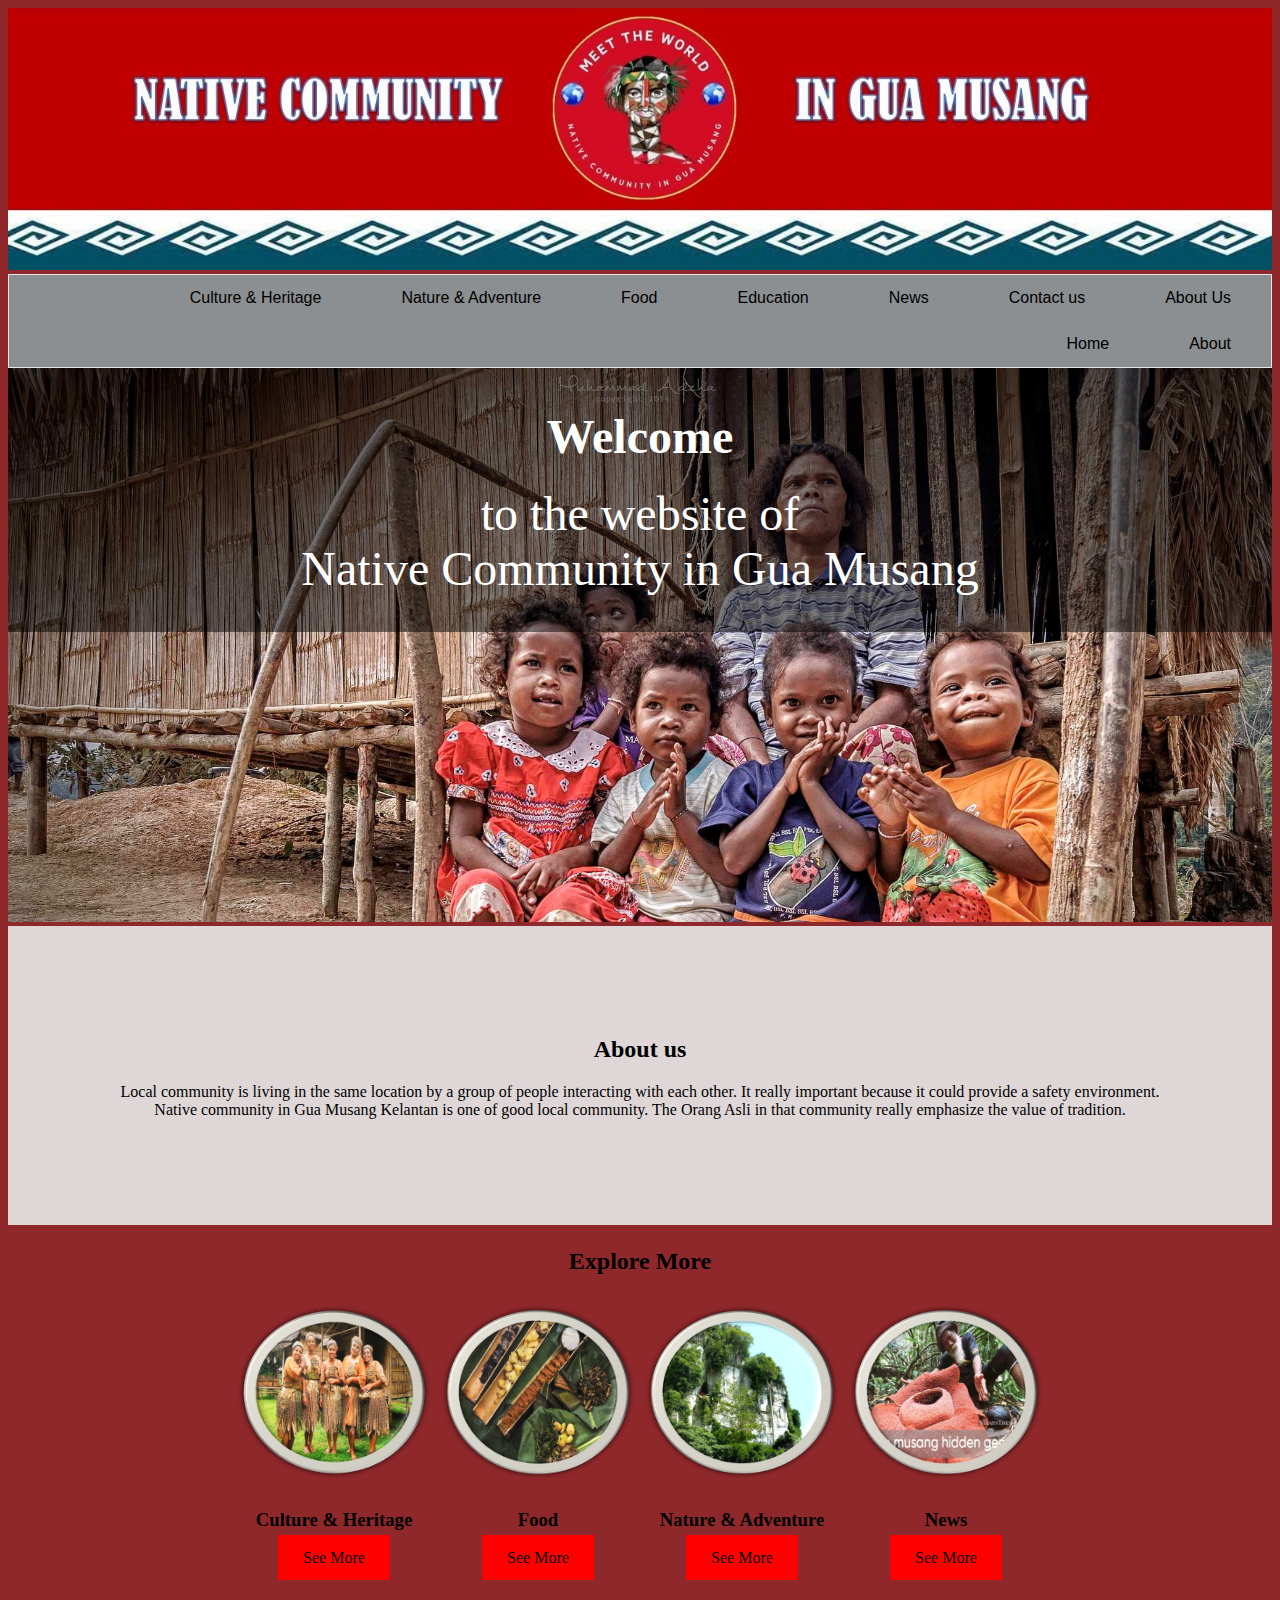
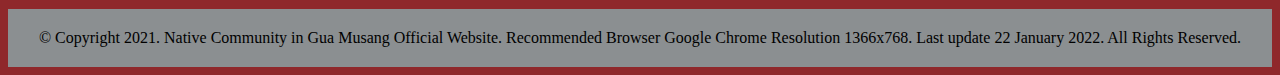
==== index.html @ 5b4fc039 "webpage" ====
<!DOCTYPE html>
<html lang="en">
<head>
    <meta charset="UTF-8">
    <link rel="stylesheet" href="mystyle.css">
    <title>Homepage</title>
<style>
* {
  box-sizing: border-box;
}
.container {
  position: relative;
  width:100%;
  margin: 0 auto;
}



.container .content {
  position: absolute;
  top: 0;
  background: rgb(0, 0, 0); /* Fallback color */
  background: rgba(0, 0, 0, 0.5); /* Black background with 0.5 opacity */
  color: #f1f1f1;
  width: 100%;
  padding: 20px;
}


/* Footer */
.footer {
  padding: 20px;
  text-align: center;
  background: #8b8f91;
  margin-top: 20px;
}
.column {
  float: center;
  padding: 90px;
  background-color:#dfd7d7;
  font-family: 'Times New Roman', Times, serif;
}
.button a:link, a:visited {
  background-color: red;
  color: rgb(7, 7, 7);
  padding: 14px 25px;
  text-align: center;
  text-decoration: none;

}

.button a:hover, a:active {
  background-color: rgb(248, 246, 246);
}


</style>
</head>
<body bgcolor="#8F282B">
  <img src="IMGH.jpg" id="logo" width="100%">
  <ul class="a">
    <li><a href="aboutus.html"> About Us</a></li>
    <li><a href="Contact us.html"> Contact us</a></li>
    <li><a href="News.html"> News</a></li>
    <li><a href="Education.html">Education</a></li>
    <li><a href="Food.html">Food</a></li>
    <li><a href="Nature & Adventure.html">Nature & Adventure</a></li>
    <li class="dropdown" >
      <a href="culture & Heritage.html" class="dropbtn" >Culture & Heritage</a>
      <div class="dropdown-content">
        <a href="Sewang Dance.html">Sewang Dance</a>
        <a href="Musical Intruments.html">Musical Instruments</a>
        <a href="Handicrafts.html">Handicrafts</a>
        <a href="Hunting Tools.html">Hunting Tools</a>
        <a href="Marriage.html">Marriage</a>
        <a href="Beliefs & Taboos.html">Beliefs & Taboos</a>
      </div>
    </li>
    
    <li><a href="about.html">About</a></li>
    <li><a href="index.html">Home</a></li>
  </ul>
 
<div class="container">
  <img src="indigenousppll.jpg" alt="Image" style="width:100%;">
  <div class="content">
    <h1 align="center"><font face="Lucida Handwriting" size="70px" color= "white">Welcome</font></h1>
    <p align="center"><font face="Times New Roman" size="30px" color= "white">to the website of <br>
    Native Community in Gua Musang</font></p>
  </div>
</div>

</div>
<div class="column">
  <h2 align="center"><font face="Times New Roman"  color= "Black">About us</font></h2>
<p align="center"> Local community is living in the same location by a group of people interacting with each other.
  It really important because it could provide a safety environment. Native community in Gua Musang Kelantan is one of good local community. 
  The Orang Asli in that community really emphasize the value of tradition.</font>
</p>
</div>

<table  align="center" width="80%" > 
      <tr>
        <td>
          <h2 align="center"><font face="Times New Roman"  color= "Black">Explore More</font></h2>
        </td>
      </tr>
      <tr>
     <td >
       <table align="center" >
       <tr> 
       <td>
       <img src="Dance.png" alt="mahmeri" style="width:200px" height="180px" > </td>
       <td>
        <img src="Foodss.png" alt="Makanan Orang Asli" style="width:200px" height="180px" > </td>
        <td>
          <img src="Naturee.png" alt="Makanan Orang Asli" style="width:200px" height="180px" >
        </td>
        <td>
          <img src="Newss.png" alt="Makanan Orang Asli" style="width:200px" height="180px" >
        </td>
       </tr>
      <tr>
     <td >
      <h3 align="center"><font face="Times New Roman"  color= "Black"> Culture & Heritage</font></h1>
      
      <p class="button" align="center"><a href="Culture & Heritage.html">See More</a></p>
      </td>
     <td>
    <h3 align="center"><font face="Times New Roman"  color= "Black"> Food</font></h3>
   
   <p class="button" align="center"><a href="Food.html">See More</a></p></td>
   <td>
    <h3 align="center"><font face="Times New Roman"  color= "Black"> Nature & Adventure</font></h3>
   
   <p class="button" align="center"><a href="Nature & Adventure.html">See More</a></p></td>
   <td>
    <h3 align="center"><font face="Times New Roman"  color= "Black"> News</font></h3>
   
   <p class="button" align="center"><a href="News.html">See More</a></p></td>
   </table>
  </td>    
   </tr>
  </table> 


<div class="footer">
   &copy; Copyright 2021. Native Community in Gua Musang Official Website. Recommended Browser Google Chrome Resolution 1366x768.
    Last update 22 January 2022.
     All Rights Reserved.
</div>

   

  
  

     
     

       
      
  </body>    
</html>
---- mystyle.css ----
ul.a {
    list-style-type: none;
    margin: 0px;
    padding: 0 px;
    overflow: hidden;
    border: 1px solid #e7e7e7;
    background-color: #8b8f91
  }
  
  li {
    float: right;
  }
  
  li a {
    display: block;
    color: black;
    text-align: center;
    padding: 15px 17px;
    text-decoration: none;
  }
  
  li a:hover:not(.active) {
    background-color: #fcf971;
  }

li a, .dropbtn {
    display: inline-block;
    color: black;
    text-align: center;
    padding: 14px 40px;
  font-weight: 450; 
    text-decoration: none;
    font-family: "Segoe UI","Helvetica Neue",Arial,"Noto Sans",sans-serif;

  }
  
  li a:hover, .dropdown:hover .dropbtn {
    background-color:#fcf971;
  }
  
  li.dropdown {
    display: inline-block;
  }
  
  .dropdown-content {
    display: none;
    position: absolute;
    background-color: #f9f9f9;
    min-width: 160px;
    box-shadow: 0px 8px 16px 0px rgba(0,0,0,0.2);
    z-index: 1;
  }
  
  .dropdown-content a {
    color: black;
    padding: 12px 16px;
    text-decoration: none;
    display: block;
    text-align: left;
  }
  
  .dropdown-content a:hover {background-color: #ffffff;}
  
  .dropdown:hover .dropdown-content {
    display: block;
  }
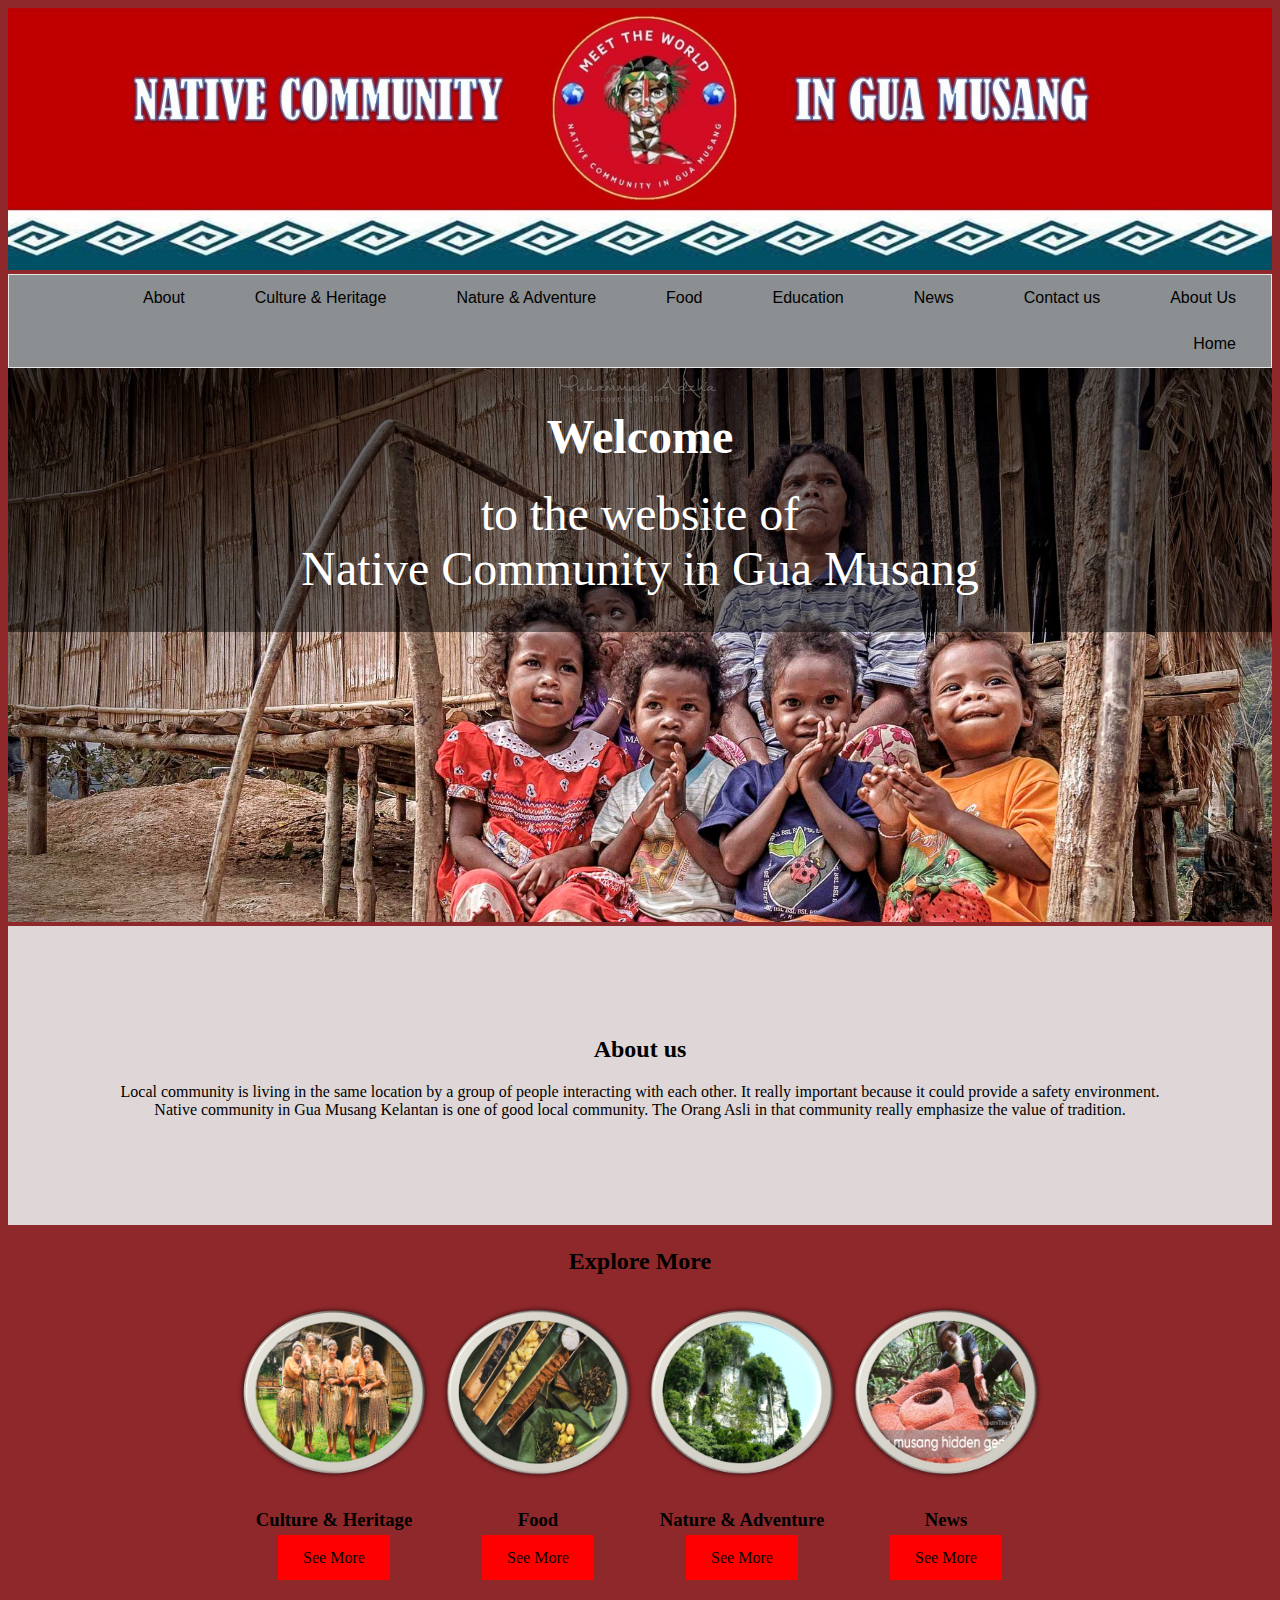
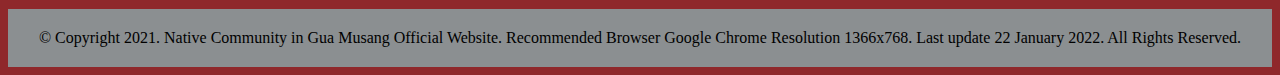
==== commit aabf1a71: "f" ====
--- a/index.html
+++ b/index.html
@@ -70,7 +70,7 @@
       <a href="culture & Heritage.html" class="dropbtn" >Culture & Heritage</a>
       <div class="dropdown-content">
         <a href="Sewang Dance.html">Sewang Dance</a>
-        <a href="Musical Intruments.html">Musical Instruments</a>
+        <a href="musical instruments.html">Musical Instruments</a>
         <a href="Handicrafts.html">Handicrafts</a>
         <a href="Hunting Tools.html">Hunting Tools</a>
         <a href="Marriage.html">Marriage</a>
--- a/mystyle.css
+++ b/mystyle.css
@@ -28,7 +28,7 @@
     display: inline-block;
     color: black;
     text-align: center;
-    padding: 14px 40px;
+    padding: 14px 35px;
   font-weight: 450; 
     text-decoration: none;
     font-family: "Segoe UI","Helvetica Neue",Arial,"Noto Sans",sans-serif;
